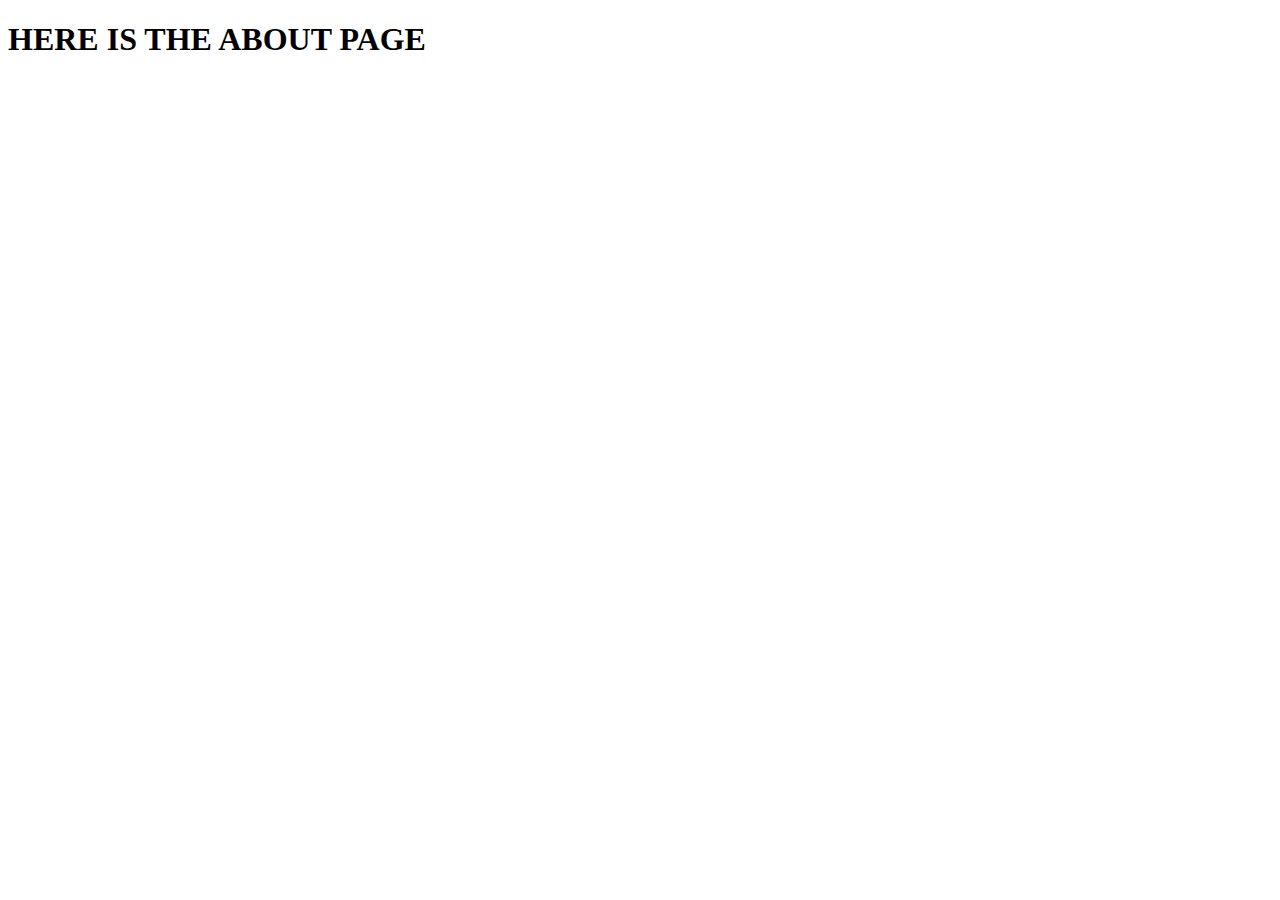
==== final_web/html/aboutPage.html @ f89ecea2 "Finished home page, Adding Infinite scroll." ====
<!DOCTYPE html>
<html lang="en">
<head>
    <meta charset="UTF-8">
    <meta name="viewport" content="width=device-width, initial-scale=1.0">
    <meta http-equiv="X-UA-Compatible" content="ie=edge">
    <title>about</title>
</head>
<body>
    <h1>HERE IS THE ABOUT PAGE</h1>
</body>
</html>
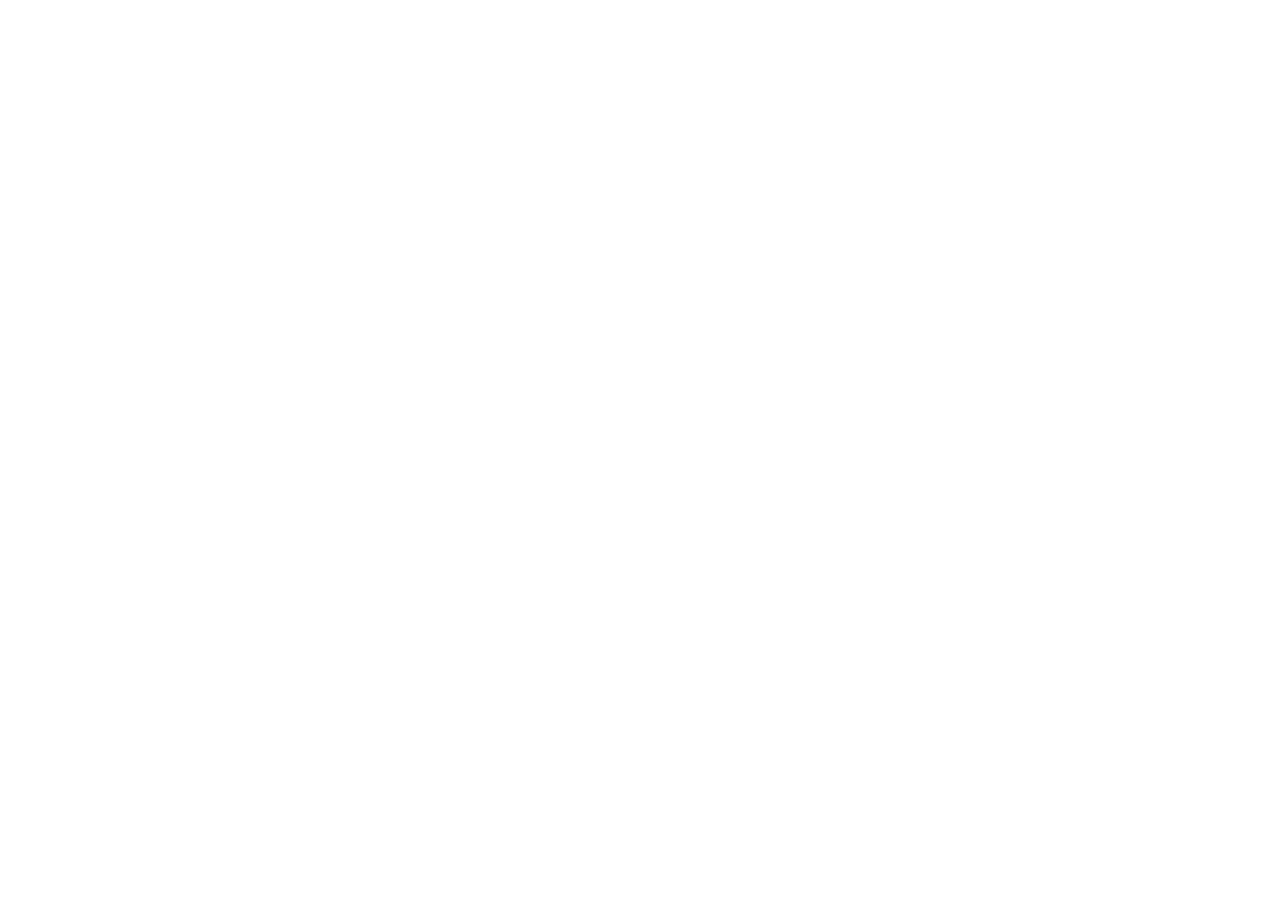
==== commit fd1cf411: "Added skills page" ====
--- a/final_web/html/aboutPage.html
+++ b/final_web/html/aboutPage.html
@@ -7,6 +7,6 @@
     <title>about</title>
 </head>
 <body>
-    <h1>HERE IS THE ABOUT PAGE</h1>
+    
 </body>
 </html>